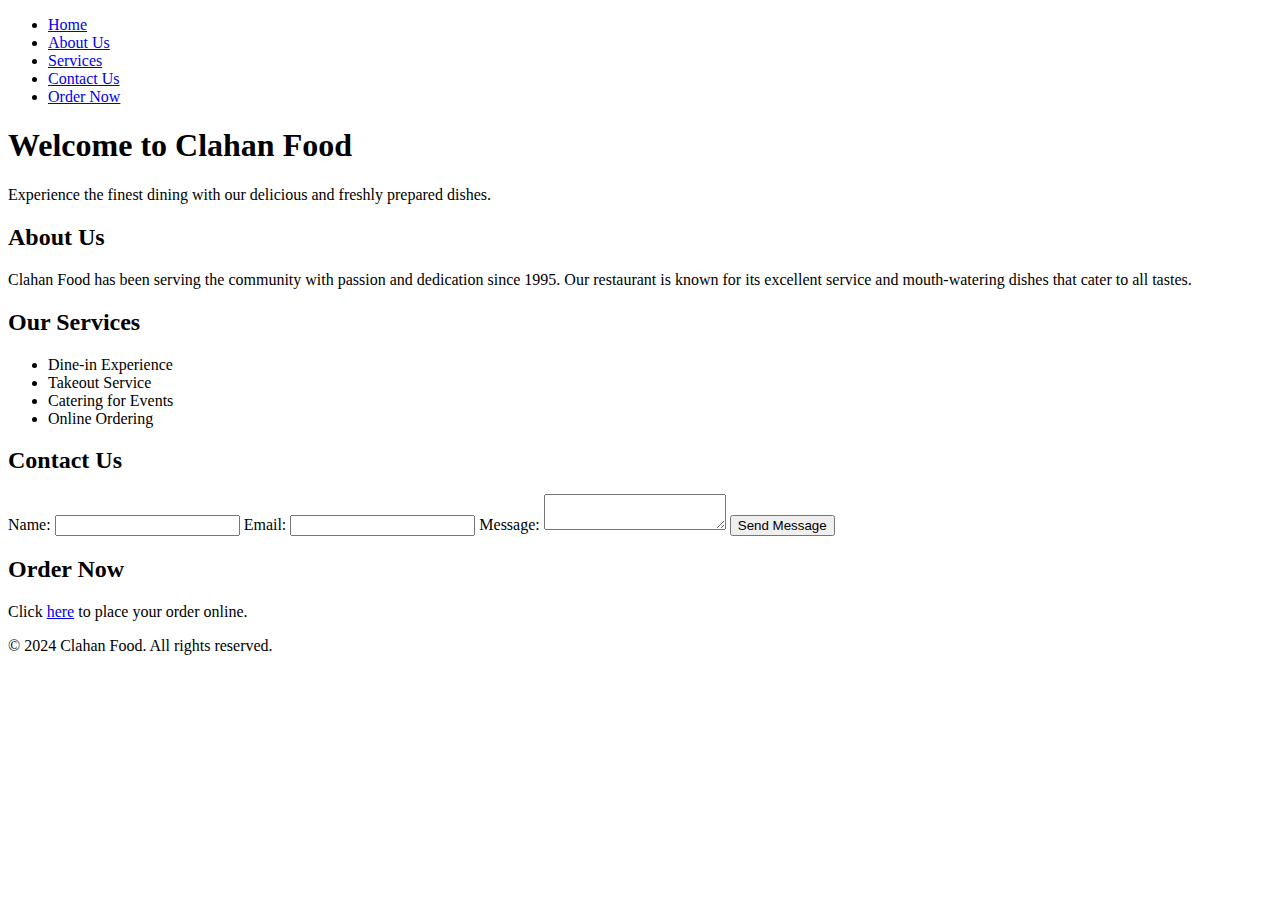
==== index.html @ 7465208b "Resto Application is created" ====
<!DOCTYPE html>
<html lang="en">
<head>
    <meta charset="UTF-8">
    <meta name="viewport" content="width=device-width, initial-scale=1.0">
    <title>Clahan Food</title>
    <link rel="stylesheet" href="styles.css">
</head>
<body>
    <header>
        <nav>
            <ul>
                <li><a href="#home">Home</a></li>
                <li><a href="#about">About Us</a></li>
                <li><a href="#services">Services</a></li>
                <li><a href="#contact">Contact Us</a></li>
                <li><a href="#order">Order Now</a></li>
            </ul>
        </nav>
    </header>

    <section id="home">
        <h1>Welcome to Clahan Food</h1>
        <p>Experience the finest dining with our delicious and freshly prepared dishes.</p>
    </section>

    <section id="about">
        <h2>About Us</h2>
        <p>Clahan Food has been serving the community with passion and dedication since 1995. Our restaurant is known for its excellent service and mouth-watering dishes that cater to all tastes.</p>
    </section>

    <section id="services">
        <h2>Our Services</h2>
        <ul>
            <li>Dine-in Experience</li>
            <li>Takeout Service</li>
            <li>Catering for Events</li>
            <li>Online Ordering</li>
        </ul>
    </section>

    <section id="contact">
        <h2>Contact Us</h2>
        <form id="contact-form">
            <label for="name">Name:</label>
            <input type="text" id="name" name="name" required>
            <label for="email">Email:</label>
            <input type="email" id="email" name="email" required>
            <label for="message">Message:</label>
            <textarea id="message" name="message" required></textarea>
            <button type="submit">Send Message</button>
        </form>
        <p id="form-status"></p>
    </section>

    <section id="order">
        <h2>Order Now</h2>
        <p>Click <a href="order.html">here</a> to place your order online.</p>
    </section>

    <footer>
        <p>&copy; 2024 Clahan Food. All rights reserved.</p>
    </footer>

    <script src="script.js"></script>
</body>
</html>
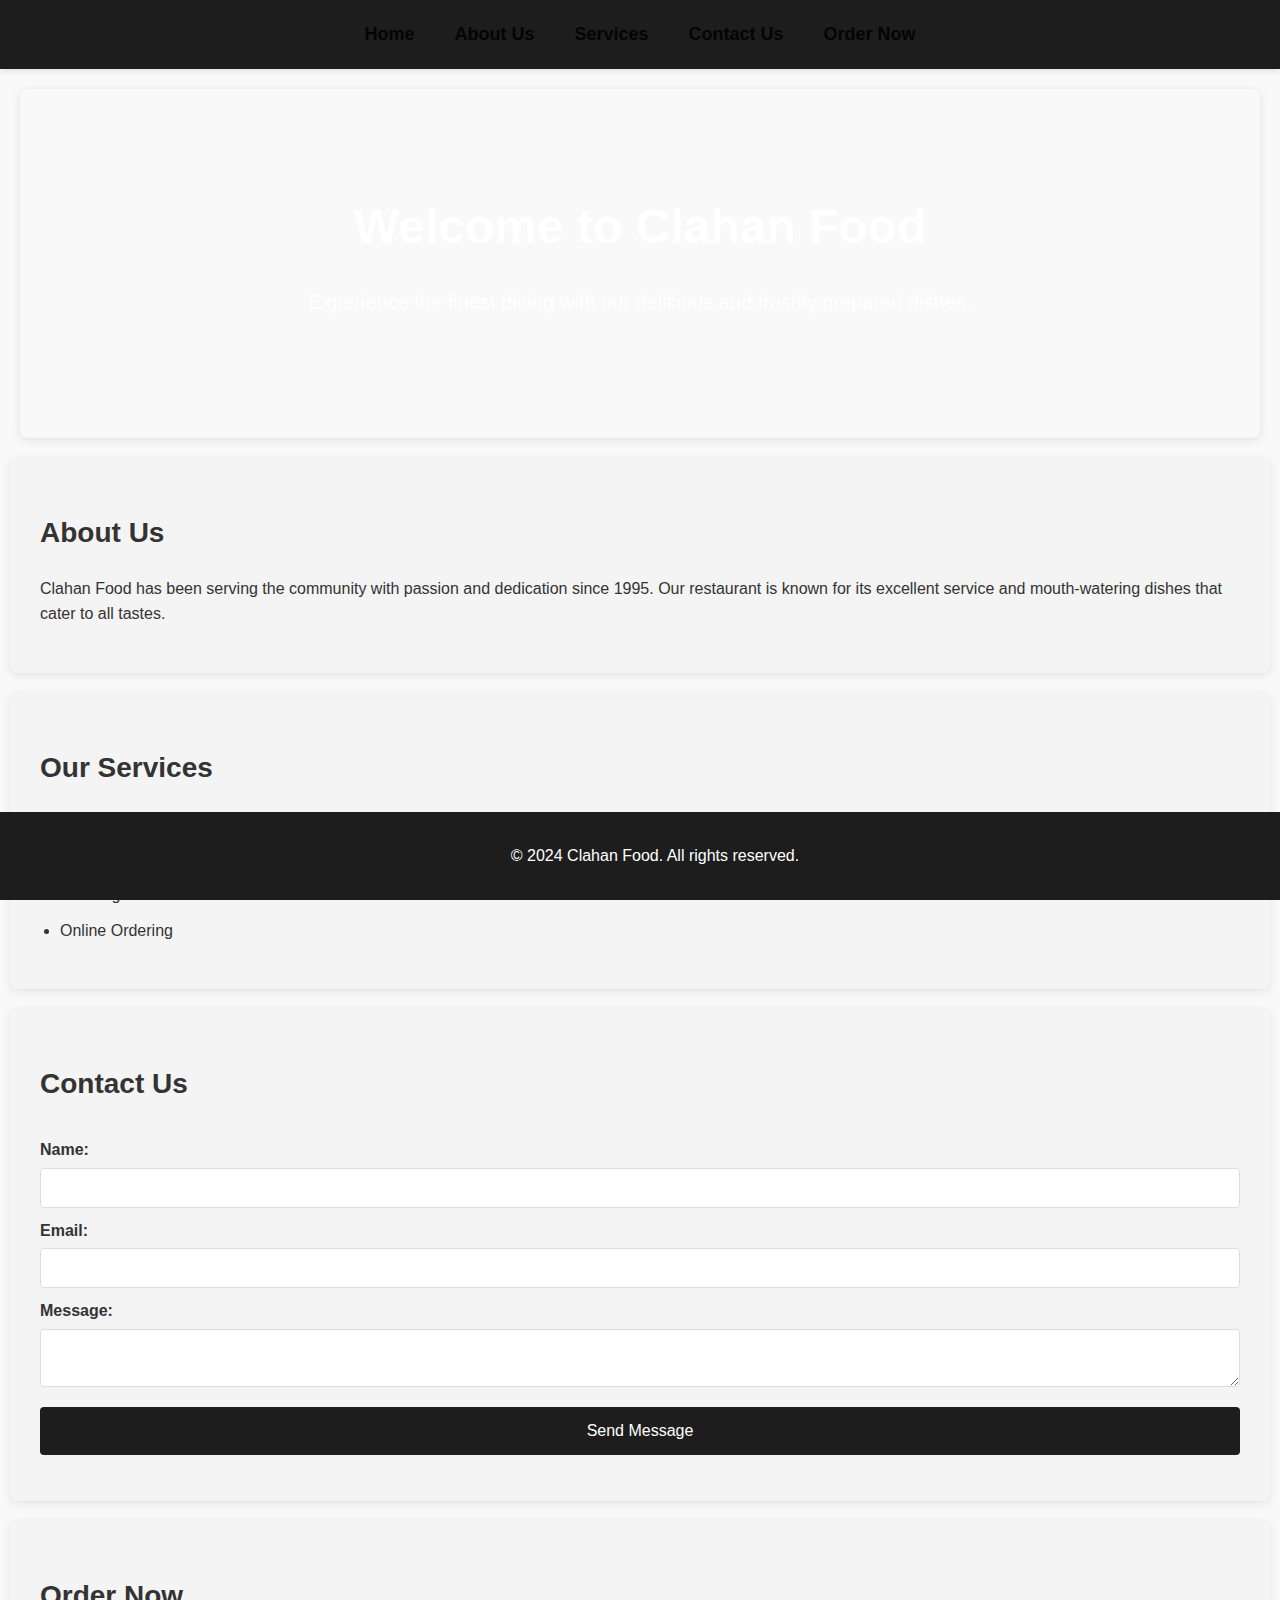
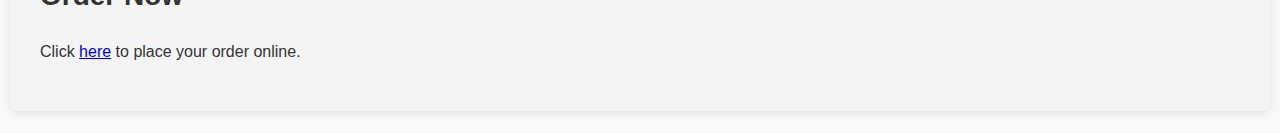
==== commit d623c48e: "CSS,JavaScript files" ====
--- a/index.html
+++ b/index.html
@@ -4,7 +4,7 @@
     <meta charset="UTF-8">
     <meta name="viewport" content="width=device-width, initial-scale=1.0">
     <title>Clahan Food</title>
-    <link rel="stylesheet" href="styles.css">
+    <link rel="stylesheet" href="CSS/styles.css">
 </head>
 <body>
     <header>
@@ -62,6 +62,6 @@
         <p>&copy; 2024 Clahan Food. All rights reserved.</p>
     </footer>
 
-    <script src="script.js"></script>
+    <script src="javaScript/script.js"></script>
 </body>
 </html>
--- a/CSS/styles.css
+++ b/CSS/styles.css
@@ -0,0 +1,133 @@
+body {
+    font-family: 'Arial', sans-serif;
+    margin: 0;
+    padding: 0;
+    line-height: 1.6;
+    color: #333;
+    background: #f9f9f9;
+}
+
+header {
+    background: #1d1d1d;
+    color: #fff;
+    padding: 20px 0;
+    box-shadow: 0 2px 5px rgba(0, 0, 0, 0.1);
+}
+
+nav ul {
+    list-style: none;
+    margin: 0;
+    padding: 0;
+    display: flex;
+    justify-content: center;
+}
+
+nav ul li {
+    margin: 0 20px;
+}
+
+nav ul li a {
+    color: #050404;
+    text-decoration: none;
+    font-weight: bold;
+    font-size: 18px;
+    transition: color 0.3s ease;
+}
+
+nav ul li a:hover {
+    color: #f39c12;
+}
+
+section {
+    padding: 40px 20px;
+    margin: 20px auto;
+    max-width: 1200px;
+    background: #fff;
+    border-radius: 8px;
+    box-shadow: 0 2px 10px rgba(0, 0, 0, 0.1);
+}
+
+#home {
+    background: url('background.jpg') no-repeat center center/cover;
+    color: #fff;
+    text-align: center;
+    padding: 100px 20px;
+}
+
+#home h1 {
+    font-size: 48px;
+    margin: 0;
+}
+
+#home p {
+    font-size: 20px;
+    margin-top: 20px;
+}
+
+#about, #services, #contact, #order {
+    background: #f4f4f4;
+    border-radius: 8px;
+    padding: 30px;
+}
+
+#about h2, #services h2, #contact h2, #order h2 {
+    font-size: 28px;
+    margin-bottom: 20px;
+}
+
+#services ul {
+    list-style: disc;
+    padding-left: 20px;
+}
+
+#services ul li {
+    margin-bottom: 10px;
+}
+
+#contact form {
+    display: flex;
+    flex-direction: column;
+}
+
+#contact form label {
+    margin-top: 10px;
+    font-weight: bold;
+}
+
+#contact form input, #contact form textarea {
+    padding: 10px;
+    margin-top: 5px;
+    border: 1px solid #ddd;
+    border-radius: 4px;
+    font-size: 16px;
+}
+
+#contact form textarea {
+    resize: vertical;
+}
+
+#contact form button {
+    margin-top: 20px;
+    padding: 15px;
+    background: #1d1d1d;
+    color: #fff;
+    border: none;
+    border-radius: 4px;
+    cursor: pointer;
+    font-size: 16px;
+    transition: background 0.3s ease;
+}
+
+#contact form button:hover {
+    background: #333;
+}
+
+footer {
+    background: #1d1d1d;
+    color: #fff;
+    text-align: center;
+    padding: 15px;
+    position: fixed;
+    width: 100%;
+    bottom: 0;
+}
